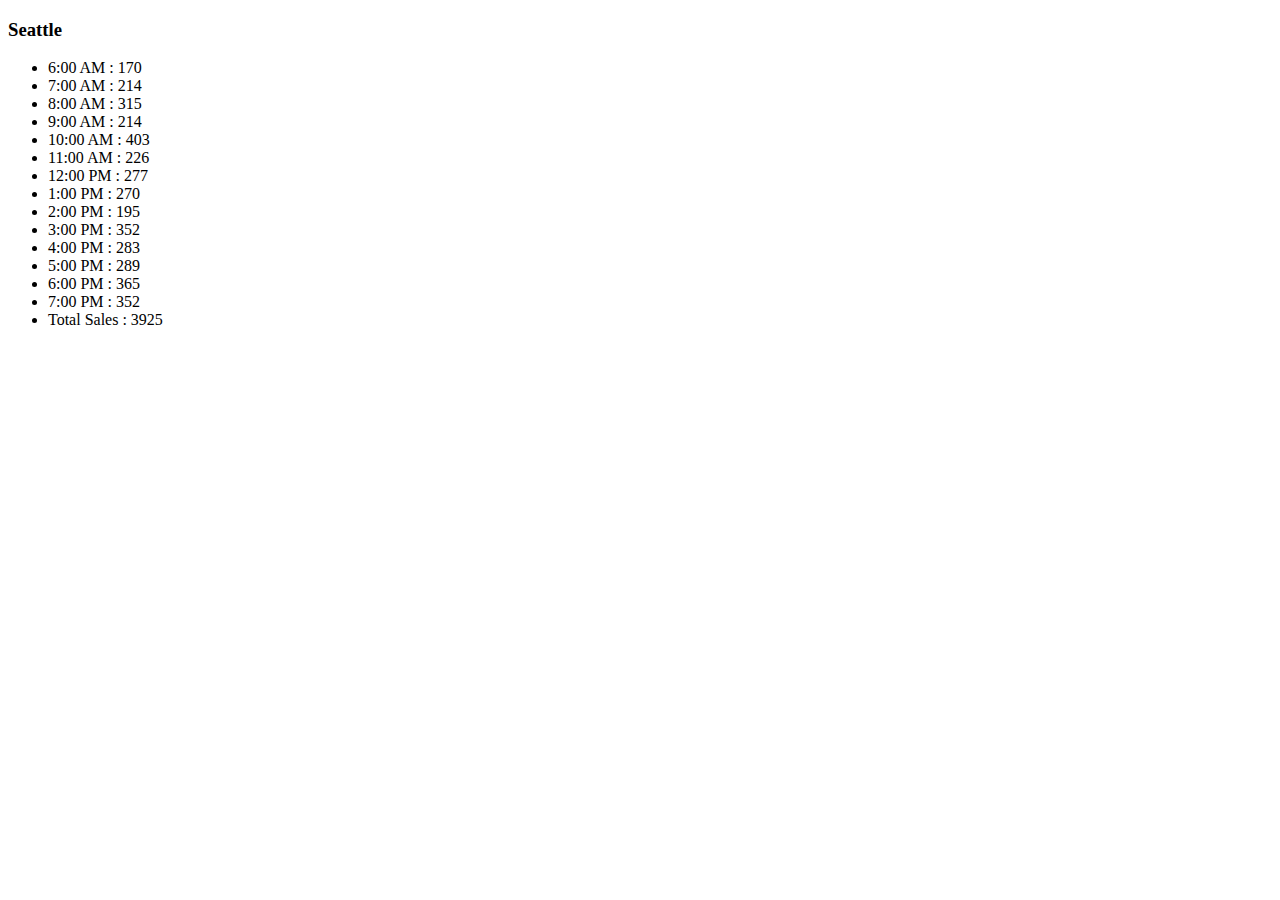
==== sales.html @ 0a503637 "added html,js,css" ====
<!DOCTYPE html>
<html>
    <head>
        <title>Cookie-Stand Sales</title>
        <link rel="stylesheet" href="css/reset.css">
        <link rel="stylesheet" href="css/style.css">
    </head>
    <header>
        
    </header>
    <body >
        <main id="CookiesSales">

        </main>
        <script src="js/app.js">  </script>
    </body>
</html>
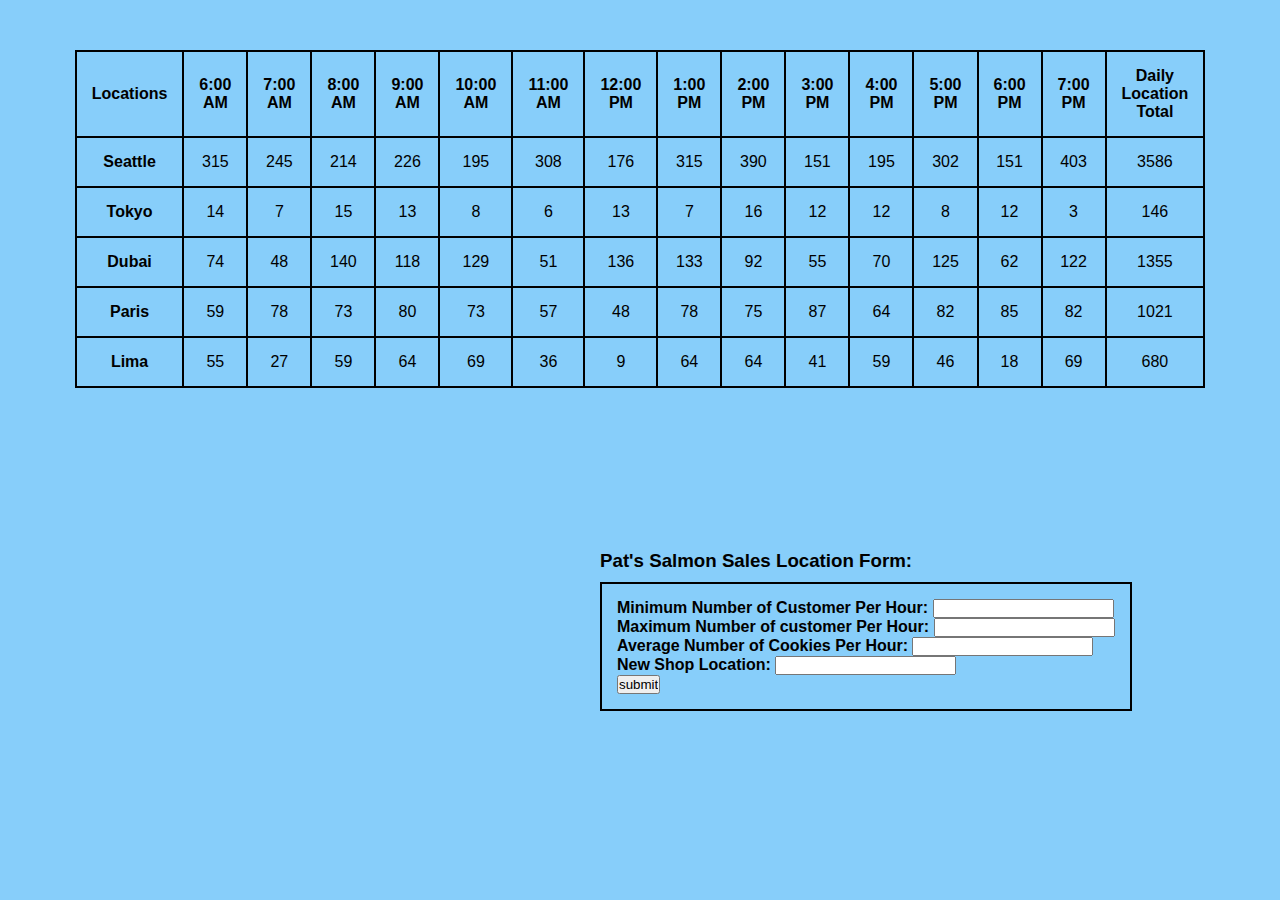
==== commit b461226f: "demo" ====
--- a/sales.html
+++ b/sales.html
@@ -10,6 +10,28 @@
     </header>
     <body >
         <main id="CookiesSales">
+            
+            <div id="shopLocation">
+                <h3>Pat's Salmon Sales Location Form:</h3>
+                <form id="salmonForm">
+                    <fieldset id="fieldborder">
+                        <label for="MinCustomer"> Minimum Number of Customer Per Hour: </label>
+                        <input type="text" id="MinCustomer" >
+                        <br>
+                        <label for="MaxCustomer"> Maximum Number of customer Per Hour: </label>
+                        <input type="text"  id="MaxCustomer" >
+                        <br>
+                        <label for="AvgCookie"> Average Number of Cookies Per Hour: </label>
+                        <input type="number" id="AvgCookie" >
+                        <br>
+                        <label for="">New Shop Location: </label>
+                        <input type="text"  id="NewLocation" >
+                        <br>
+                        <input type="submit" value="submit" >
+                        <br>
+                    </fieldset>
+                </form>
+            </div>
 
         </main>
         <script src="js/app.js">  </script>
--- a/css/style.css
+++ b/css/style.css
@@ -0,0 +1,98 @@
+*{margin: 0px;
+    padding: 0px;
+    font-family: 'Segoe UI', Tahoma, Geneva, Verdana, sans-serif;}
+    
+    body {background-color: lightskyblue;}
+    
+    header{width: 100%;
+    height: 100%;
+    background-color: lightcoral;
+    position: unset;
+    }
+    
+    ul{list-style: none;
+    }
+    
+    ul li{float: left;
+        width: 150px;
+        font-size: 20px;
+        font-weight: bolder;
+        height: 80px;
+        line-height: 80px;
+        text-align: center;
+        }
+        ul li a {text-decoration: none;
+        color: white;
+        }
+    
+        ul li a:hover {background-color: cornflowerblue;
+            color: black;
+            display: block;
+            transition: 0.6s all;
+        }
+    
+        img{position: relative;
+            right: 100px;
+            margin-top: 120px;
+         margin-left: 10px;
+           width: 40%;
+           height: 30%;  
+          ;
+       }
+    
+        p{font-style: oblique;
+        font-weight: 700;
+        font-size: 20px;
+        margin-top: 30px;
+        text-align: center;
+      }
+      .button{
+       margin-top: 20%;
+       position: absolute;
+       top: 100px;
+       left: 650px;
+       text-decoration: none;
+       color: white;
+       background-color:cornflowerblue;
+       padding: 15px 15px 15px 15px;
+       font-weight: bolder;
+       font-family: tahoma;
+    }
+    
+    
+    
+    
+    
+    table{ text-align: center;
+        border-collapse: collapse;
+        position: relative;
+        top: 50px;
+        margin-left: auto;
+        margin-right: auto;
+       width: 60%;
+    }
+    td, th{
+        border:solid black 2px;
+        padding: 15px 15px 15px 15px;
+    }
+    
+    td{
+        color: black;
+    }
+
+    #shopLocation{
+        margin: 100px;
+        font-weight: bold;
+        position: absolute;
+        top: 450px;
+        left: 500px;
+    }
+    h3{
+        margin-bottom: 10px;
+    }
+    #fieldborder{border: black 2px solid;
+        padding: 15px;
+
+    }
+
+    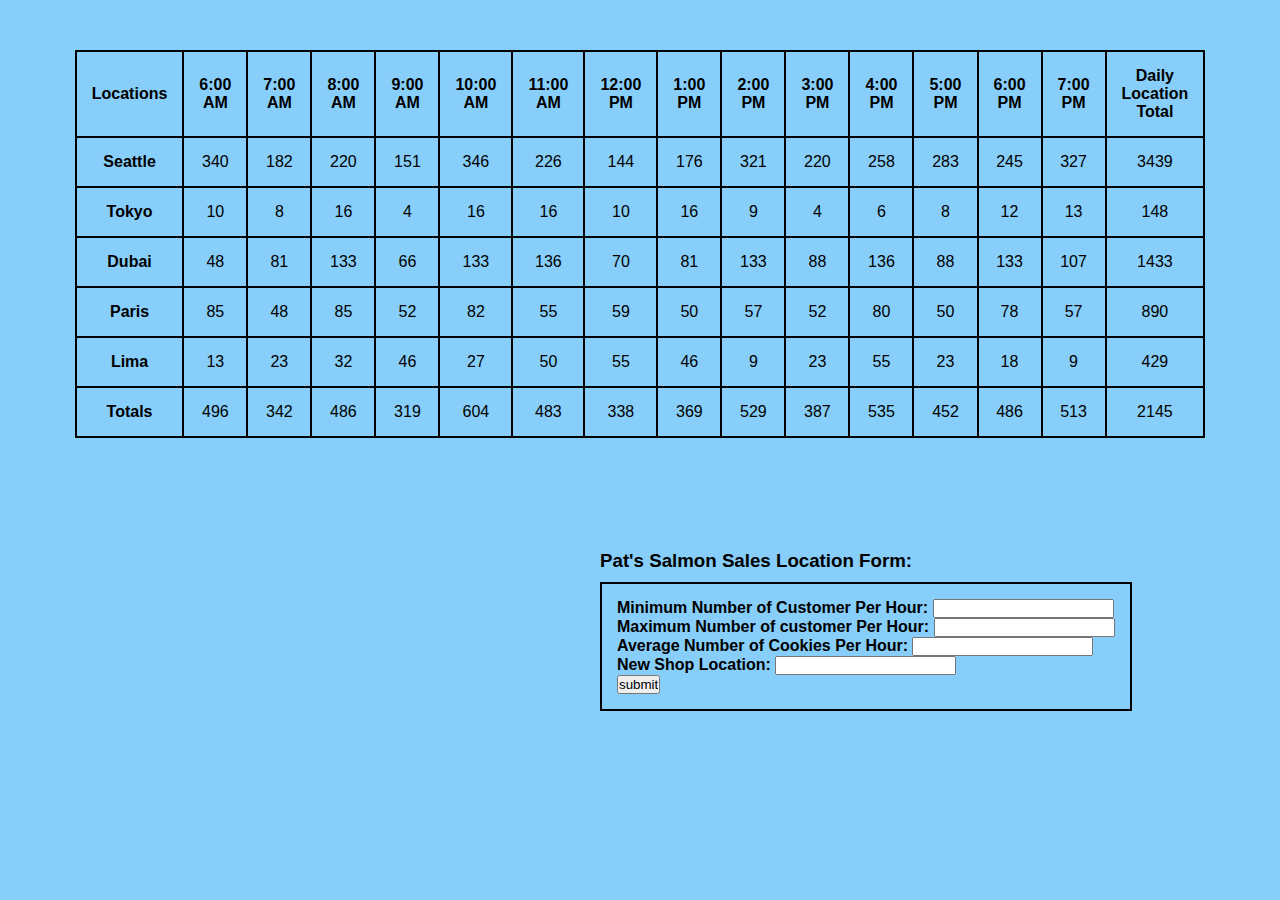
==== commit 43b2b4ba: "added a form and totals for new city" ====
--- a/sales.html
+++ b/sales.html
@@ -22,7 +22,7 @@
                         <input type="text"  id="MaxCustomer" >
                         <br>
                         <label for="AvgCookie"> Average Number of Cookies Per Hour: </label>
-                        <input type="number" id="AvgCookie" >
+                        <input type="number" id="AvgCookie" step= '0.1' >
                         <br>
                         <label for="">New Shop Location: </label>
                         <input type="text"  id="NewLocation" >
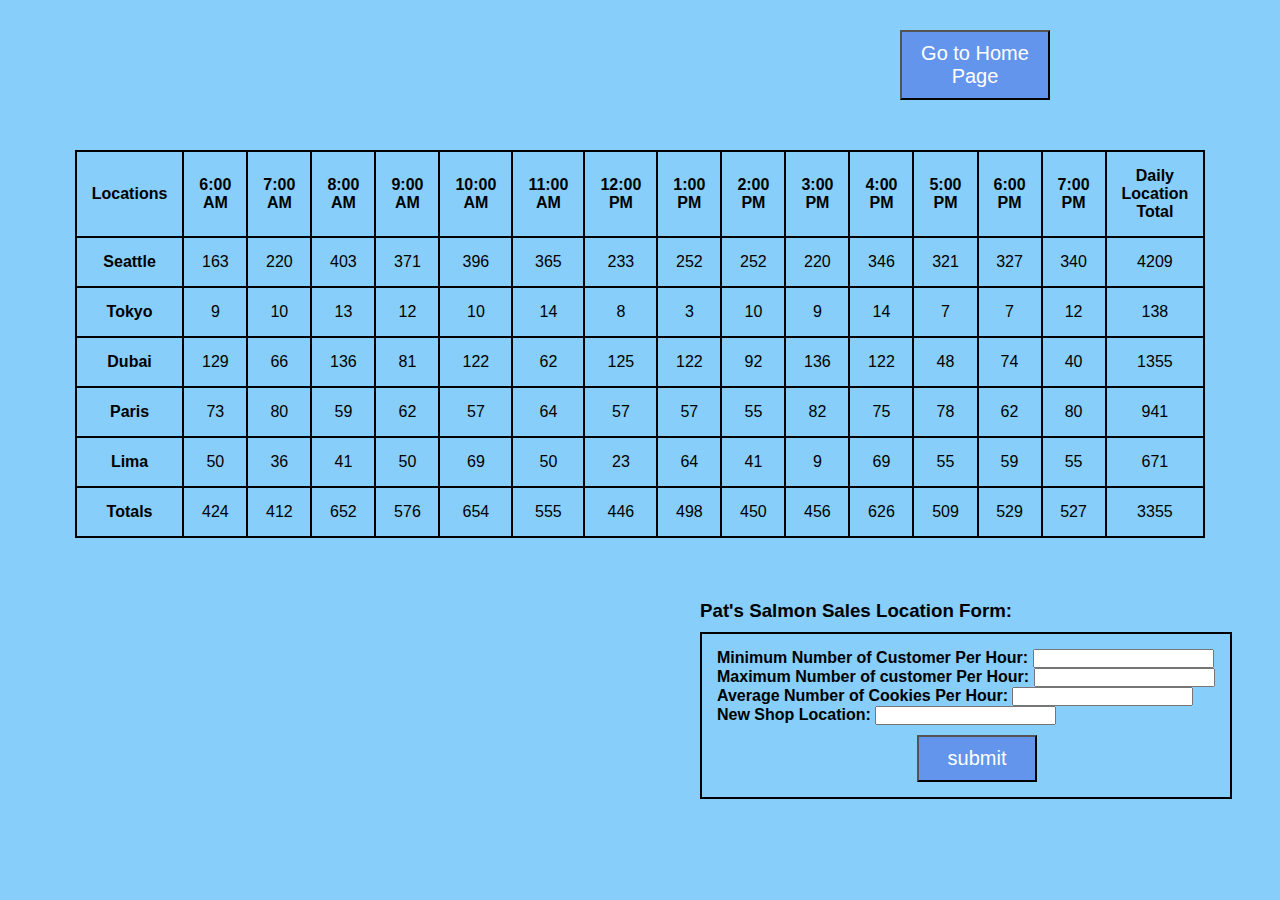
==== commit e67372c5: "added css update" ====
--- a/sales.html
+++ b/sales.html
@@ -10,6 +10,8 @@
     </header>
     <body >
         <main id="CookiesSales">
+
+            <a href="index.html"><button id="goBack">Go to Home Page</button></a>
             
             <div id="shopLocation">
                 <h3>Pat's Salmon Sales Location Form:</h3>
@@ -27,13 +29,15 @@
                         <label for="">New Shop Location: </label>
                         <input type="text"  id="NewLocation" >
                         <br>
-                        <input type="submit" value="submit" >
+                        <input  type="submit" value="submit" id="submit" >
                         <br>
                     </fieldset>
                 </form>
             </div>
 
         </main>
+ 
+ 
         <script src="js/app.js">  </script>
     </body>
 </html>--- a/css/style.css
+++ b/css/style.css
@@ -43,14 +43,19 @@
         p{font-style: oblique;
         font-weight: 700;
         font-size: 20px;
-        margin-top: 30px;
+        margin-top: 10px;
         text-align: center;
       }
       .button{
-       margin-top: 20%;
+      /* margin-top: 20%;
        position: absolute;
        top: 100px;
-       left: 650px;
+       left: 650px;*/
+       
+  
+       position: relative;
+       top: 70px;
+       left: 850px;
        text-decoration: none;
        color: white;
        background-color:cornflowerblue;
@@ -69,6 +74,7 @@
         top: 50px;
         margin-left: auto;
         margin-right: auto;
+     
        width: 60%;
     }
     td, th{
@@ -81,11 +87,11 @@
     }
 
     #shopLocation{
-        margin: 100px;
         font-weight: bold;
         position: absolute;
-        top: 450px;
-        left: 500px;
+        top: 600px;
+        left: 700px;
+        margin-bottom: 1000px;
     }
     h3{
         margin-bottom: 10px;
@@ -94,5 +100,54 @@
         padding: 15px;
 
     }
+    
+    body main img{
+     margin-left: 700px;
+     margin-top: 200px;
+     margin-bottom: 40px;
+    }
 
-    +   
+
+  
+
+    footer {
+        position: relative;
+        left: 0;
+        bottom: 0;
+        background-color: cornflowerblue;
+        height: 80px;
+        width: 100%;
+        color: white;
+        text-align: center;
+        padding-top: 10px;
+    }
+
+    #tshirt{
+        position: relative;
+        left: 100px;
+        height: 300px;
+        width: 400px;
+        margin-top: 50px;
+      
+    }
+     
+    #submit{background-color: cornflowerblue; color: white; padding: 10px; 
+        margin-left: 200px; margin-top: 10px; width: 120px; font-size: 20px;
+    }
+
+    #submit:hover{
+        background-color: white;
+        color: cornflowerblue;
+    }
+
+    #goBack{
+     background-color: cornflowerblue; color: white; padding: 10px;  width: 150px; font-size: 20px;
+    margin-left: 900px;
+    margin-top: 30px;
+    }
+
+    #goBack:hover{
+        background-color: white;
+        color: cornflowerblue;
+    }
